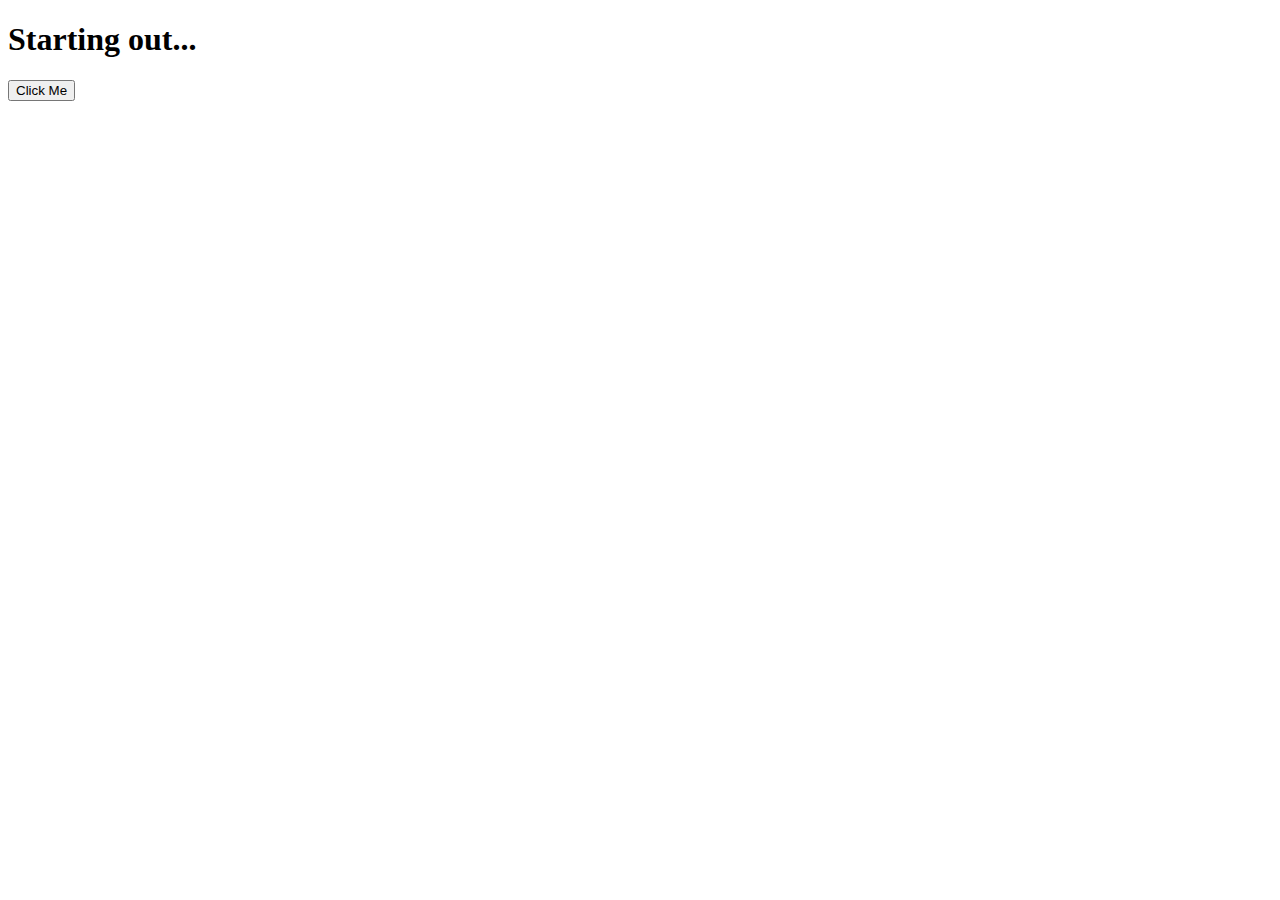
==== index.html @ 724d638e "negative feedback function" ====
<!DOCTYPE html>
<html>

<head>
    <meta charset="utf-8" />
    <meta http-equiv="X-UA-Compatible" content="IE=edge">
    <title>Review Modal Boilerplate</title>
    <meta name="viewport" content="width=device-width, initial-scale=1">
    <script src="https://code.jquery.com/jquery-3.3.1.slim.min.js" integrity="sha256-3edrmyuQ0w65f8gfBsqowzjJe2iM6n0nKciPUp8y+7E="
        crossorigin="anonymous"></script>
    <script src="js/vex.combined.min.js"></script>
    <link rel="stylesheet" href="css/vex.css" />
    <link rel="stylesheet" href="css/vex-theme-default.css" />
    <style>
        .roseModal {
            text-align: center;
        }

        .roseModal .schoolOpt a {
            text-decoration: none;
            color: red;
        }

        .roseModal .ratingBtn {
            font-size: 75px;
            margin: 10%;
        }
    </style>
</head>

<body>
    <h1>Starting out...</h1>
    <div>
        <button id="clickMe">
            Click Me
        </button>
    </div>
    <script defer>
        function openModal() {
            vex.defaultOptions.className = 'vex-theme-default'

            vex.open({
                unsafeContent: ['<div class="roseModal">',
                    '<h2>',
                    'How has your experience been with Rose Academies?',
                    '</h2>',
                    '<br />',
                    '<p>',
                    '<span class="ratingBtn" id="nope">😑</span>',
                    '<span class="ratingBtn" id="yup">🤩</span>',
                    '</p>',
                    '</div>'
                ].join('')
            });
        };

        function chooseSchool() {
            vex.closeAll();
            vex.open({
                unsafeContent: ['<div class="roseModal">',
                    '<h2>',
                    "We'd love to hear your experience!",
                    '</h2>',
                    '<h4>',
                    'Which Rose location did you attend most recently?',
                    '</h4>',
                    '<p class="schoolOpt" id="CRA"><a href="https://shorturl.at/stwIQ" target="_blank" rel="noopener">Canyon Rose</a></p>',
                    '<p class="schoolOpt" id="CRAE"><a href="https://shorturl.at/BEMT5" target="_blank" rel="noopener">Canyon Rose East</a></p>',
                    '<p class="schoolOpt" id="DRA"><a href="https://shorturl.at/fJO03" target="_blank" rel="noopener">Desert Rose</a></p>',
                    '<p class="schoolOpt" id="MRA"><a href="https://shorturl.at/gmnHR" target="_blank" rel="noopener">Mountain Rose </a></p>',
                    '<p class="schoolOpt" id="PRA"><a href="https://shorturl.at/buCIM" target="_blank" rel="noopener">Pima Rose</a></p>',
                    '</div>'
                ].join('')
            });
        }

        $('body').on('click', '#clickMe', openModal);

        // TODO: replace this function with what you want negative feedback to do?
        function bad() {
            vex.closeAll();
            vex.open({
                unsafeContent: ['<div class="roseModal">',
                    '<h2>',
                    "OH NO!",
                    '</h2>',
                    '<h4>',
                    'We are sorry to hear you had a bad experience. Would you be willingly to share your thoughts on how we can improve?',
                    '</h4>',
                    '<p class="schoolOpt" id="callNow"><a tel="520.797.4884">Call Now</a></p>',
                    '<p class="schoolOpt" id="emailNow"><a href="mailto:contactus@rosemanagement.com">Message Us</a></p>',
                    '</div>'
                ].join('')
            });
        }

        $('body').on('click', '#nope', bad);
        $('body').on('click', '#yup', chooseSchool);
    </script>
</body>

</html>
---- css/vex.css ----
@-webkit-keyframes vex-fadein {
  0% {
    opacity: 0; }
  100% {
    opacity: 1; } }

@keyframes vex-fadein {
  0% {
    opacity: 0; }
  100% {
    opacity: 1; } }

@-webkit-keyframes vex-fadeout {
  0% {
    opacity: 1; }
  100% {
    opacity: 0; } }

@keyframes vex-fadeout {
  0% {
    opacity: 1; }
  100% {
    opacity: 0; } }

@-webkit-keyframes vex-rotation {
  0% {
    -webkit-transform: rotate(0deg);
    transform: rotate(0deg); }
  100% {
    -webkit-transform: rotate(359deg);
    transform: rotate(359deg); } }

@keyframes vex-rotation {
  0% {
    -webkit-transform: rotate(0deg);
    transform: rotate(0deg); }
  100% {
    -webkit-transform: rotate(359deg);
    transform: rotate(359deg); } }

.vex, .vex *, .vex *:before, .vex *:after {
  -moz-box-sizing: border-box;
  box-sizing: border-box; }

.vex {
  position: fixed;
  overflow: auto;
  -webkit-overflow-scrolling: touch;
  z-index: 1111;
  top: 0;
  right: 0;
  bottom: 0;
  left: 0; }

.vex-scrollbar-measure {
  position: absolute;
  top: -9999px;
  width: 50px;
  height: 50px;
  overflow: scroll; }

.vex-overlay {
  -webkit-animation: vex-fadein .5s;
  animation: vex-fadein .5s;
  position: fixed;
  z-index: 1111;
  background: rgba(0, 0, 0, 0.4);
  top: 0;
  right: 0;
  bottom: 0;
  left: 0; }

.vex-overlay.vex-closing {
  -webkit-animation: vex-fadeout .5s forwards;
  animation: vex-fadeout .5s forwards; }

.vex-content {
  -webkit-animation: vex-fadein .5s;
  animation: vex-fadein .5s;
  background: #fff; }

.vex.vex-closing .vex-content {
  -webkit-animation: vex-fadeout .5s forwards;
  animation: vex-fadeout .5s forwards; }

.vex-close:before {
  font-family: Arial, sans-serif;
  content: "\00D7"; }

.vex-dialog-form {
  margin: 0; }

.vex-dialog-button {
  text-rendering: optimizeLegibility;
  -webkit-appearance: none;
  -moz-appearance: none;
  appearance: none;
  cursor: pointer;
  -webkit-tap-highlight-color: transparent; }

.vex-loading-spinner {
  -webkit-animation: vex-rotation .7s linear infinite;
  animation: vex-rotation .7s linear infinite;
  box-shadow: 0 0 1em rgba(0, 0, 0, 0.1);
  position: fixed;
  z-index: 1112;
  margin: auto;
  top: 0;
  right: 0;
  bottom: 0;
  left: 0;
  height: 2em;
  width: 2em;
  background: #fff; }

body.vex-open {
  overflow: hidden; }
---- css/vex-theme-default.css ----
@-webkit-keyframes vex-flyin {
  0% {
    opacity: 0;
    -webkit-transform: translateY(-40px);
    transform: translateY(-40px); }
  100% {
    opacity: 1;
    -webkit-transform: translateY(0);
    transform: translateY(0); } }

@keyframes vex-flyin {
  0% {
    opacity: 0;
    -webkit-transform: translateY(-40px);
    transform: translateY(-40px); }
  100% {
    opacity: 1;
    -webkit-transform: translateY(0);
    transform: translateY(0); } }

@-webkit-keyframes vex-flyout {
  0% {
    opacity: 1;
    -webkit-transform: translateY(0);
    transform: translateY(0); }
  100% {
    opacity: 0;
    -webkit-transform: translateY(-40px);
    transform: translateY(-40px); } }

@keyframes vex-flyout {
  0% {
    opacity: 1;
    -webkit-transform: translateY(0);
    transform: translateY(0); }
  100% {
    opacity: 0;
    -webkit-transform: translateY(-40px);
    transform: translateY(-40px); } }

@-webkit-keyframes vex-pulse {
  0% {
    box-shadow: inset 0 0 0 300px transparent; }
  70% {
    box-shadow: inset 0 0 0 300px rgba(255, 255, 255, 0.25); }
  100% {
    box-shadow: inset 0 0 0 300px transparent; } }

@keyframes vex-pulse {
  0% {
    box-shadow: inset 0 0 0 300px transparent; }
  70% {
    box-shadow: inset 0 0 0 300px rgba(255, 255, 255, 0.25); }
  100% {
    box-shadow: inset 0 0 0 300px transparent; } }

.vex.vex-theme-default {
  padding-top: 160px;
  padding-bottom: 160px; }
  .vex.vex-theme-default.vex-closing .vex-content {
    -webkit-animation: vex-flyout .5s forwards;
    animation: vex-flyout .5s forwards; }
  .vex.vex-theme-default .vex-content {
    -webkit-animation: vex-flyin .5s;
    animation: vex-flyin .5s; }
  .vex.vex-theme-default .vex-content {
    border-radius: 5px;
    font-family: "Helvetica Neue", sans-serif;
    background: #f0f0f0;
    color: #444;
    padding: 1em;
    position: relative;
    margin: 0 auto;
    max-width: 100%;
    width: 450px;
    font-size: 1.1em;
    line-height: 1.5em; }
    .vex.vex-theme-default .vex-content h1, .vex.vex-theme-default .vex-content h2, .vex.vex-theme-default .vex-content h3, .vex.vex-theme-default .vex-content h4, .vex.vex-theme-default .vex-content h5, .vex.vex-theme-default .vex-content h6, .vex.vex-theme-default .vex-content p, .vex.vex-theme-default .vex-content ul, .vex.vex-theme-default .vex-content li {
      color: inherit; }
  .vex.vex-theme-default .vex-close {
    border-radius: 5px;
    position: absolute;
    top: 0;
    right: 0;
    cursor: pointer; }
    .vex.vex-theme-default .vex-close:before {
      border-radius: 3px;
      position: absolute;
      content: "\00D7";
      font-size: 26px;
      font-weight: normal;
      line-height: 31px;
      height: 30px;
      width: 30px;
      text-align: center;
      top: 3px;
      right: 3px;
      color: #bbb;
      background: transparent; }
    .vex.vex-theme-default .vex-close:hover:before, .vex.vex-theme-default .vex-close:active:before {
      color: #777;
      background: #e0e0e0; }
  .vex.vex-theme-default .vex-dialog-form .vex-dialog-message {
    margin-bottom: .5em; }
  .vex.vex-theme-default .vex-dialog-form .vex-dialog-input {
    margin-bottom: 1em; }
    .vex.vex-theme-default .vex-dialog-form .vex-dialog-input select, .vex.vex-theme-default .vex-dialog-form .vex-dialog-input textarea, .vex.vex-theme-default .vex-dialog-form .vex-dialog-input input[type="date"], .vex.vex-theme-default .vex-dialog-form .vex-dialog-input input[type="datetime"], .vex.vex-theme-default .vex-dialog-form .vex-dialog-input input[type="datetime-local"], .vex.vex-theme-default .vex-dialog-form .vex-dialog-input input[type="email"], .vex.vex-theme-default .vex-dialog-form .vex-dialog-input input[type="month"], .vex.vex-theme-default .vex-dialog-form .vex-dialog-input input[type="number"], .vex.vex-theme-default .vex-dialog-form .vex-dialog-input input[type="password"], .vex.vex-theme-default .vex-dialog-form .vex-dialog-input input[type="search"], .vex.vex-theme-default .vex-dialog-form .vex-dialog-input input[type="tel"], .vex.vex-theme-default .vex-dialog-form .vex-dialog-input input[type="text"], .vex.vex-theme-default .vex-dialog-form .vex-dialog-input input[type="time"], .vex.vex-theme-default .vex-dialog-form .vex-dialog-input input[type="url"], .vex.vex-theme-default .vex-dialog-form .vex-dialog-input input[type="week"] {
      border-radius: 3px;
      background: #fff;
      width: 100%;
      padding: .25em .67em;
      border: 0;
      font-family: inherit;
      font-weight: inherit;
      font-size: inherit;
      min-height: 2.5em;
      margin: 0 0 .25em; }
      .vex.vex-theme-default .vex-dialog-form .vex-dialog-input select:focus, .vex.vex-theme-default .vex-dialog-form .vex-dialog-input textarea:focus, .vex.vex-theme-default .vex-dialog-form .vex-dialog-input input[type="date"]:focus, .vex.vex-theme-default .vex-dialog-form .vex-dialog-input input[type="datetime"]:focus, .vex.vex-theme-default .vex-dialog-form .vex-dialog-input input[type="datetime-local"]:focus, .vex.vex-theme-default .vex-dialog-form .vex-dialog-input input[type="email"]:focus, .vex.vex-theme-default .vex-dialog-form .vex-dialog-input input[type="month"]:focus, .vex.vex-theme-default .vex-dialog-form .vex-dialog-input input[type="number"]:focus, .vex.vex-theme-default .vex-dialog-form .vex-dialog-input input[type="password"]:focus, .vex.vex-theme-default .vex-dialog-form .vex-dialog-input input[type="search"]:focus, .vex.vex-theme-default .vex-dialog-form .vex-dialog-input input[type="tel"]:focus, .vex.vex-theme-default .vex-dialog-form .vex-dialog-input input[type="text"]:focus, .vex.vex-theme-default .vex-dialog-form .vex-dialog-input input[type="time"]:focus, .vex.vex-theme-default .vex-dialog-form .vex-dialog-input input[type="url"]:focus, .vex.vex-theme-default .vex-dialog-form .vex-dialog-input input[type="week"]:focus {
        box-shadow: inset 0 0 0 2px #8dbdf1;
        outline: none; }
  .vex.vex-theme-default .vex-dialog-form .vex-dialog-buttons {
    *zoom: 1; }
    .vex.vex-theme-default .vex-dialog-form .vex-dialog-buttons:after {
      content: "";
      display: table;
      clear: both; }
  .vex.vex-theme-default .vex-dialog-button {
    border-radius: 3px;
    border: 0;
    float: right;
    margin: 0 0 0 .5em;
    font-family: inherit;
    text-transform: uppercase;
    letter-spacing: .1em;
    font-size: .8em;
    line-height: 1em;
    padding: .75em 2em; }
    .vex.vex-theme-default .vex-dialog-button.vex-last {
      margin-left: 0; }
    .vex.vex-theme-default .vex-dialog-button:focus {
      -webkit-animation: vex-pulse 1.1s infinite;
      animation: vex-pulse 1.1s infinite;
      outline: none; }
      @media (max-width: 568px) {
        .vex.vex-theme-default .vex-dialog-button:focus {
          -webkit-animation: none;
          animation: none; } }
    .vex.vex-theme-default .vex-dialog-button.vex-dialog-button-primary {
      background: #3288e6;
      color: #fff; }
    .vex.vex-theme-default .vex-dialog-button.vex-dialog-button-secondary {
      background: #e0e0e0;
      color: #777; }

.vex-loading-spinner.vex-theme-default {
  box-shadow: 0 0 0 0.5em #f0f0f0, 0 0 1px 0.5em rgba(0, 0, 0, 0.3);
  border-radius: 100%;
  background: #f0f0f0;
  border: .2em solid transparent;
  border-top-color: #bbb;
  top: -1.1em;
  bottom: auto; }
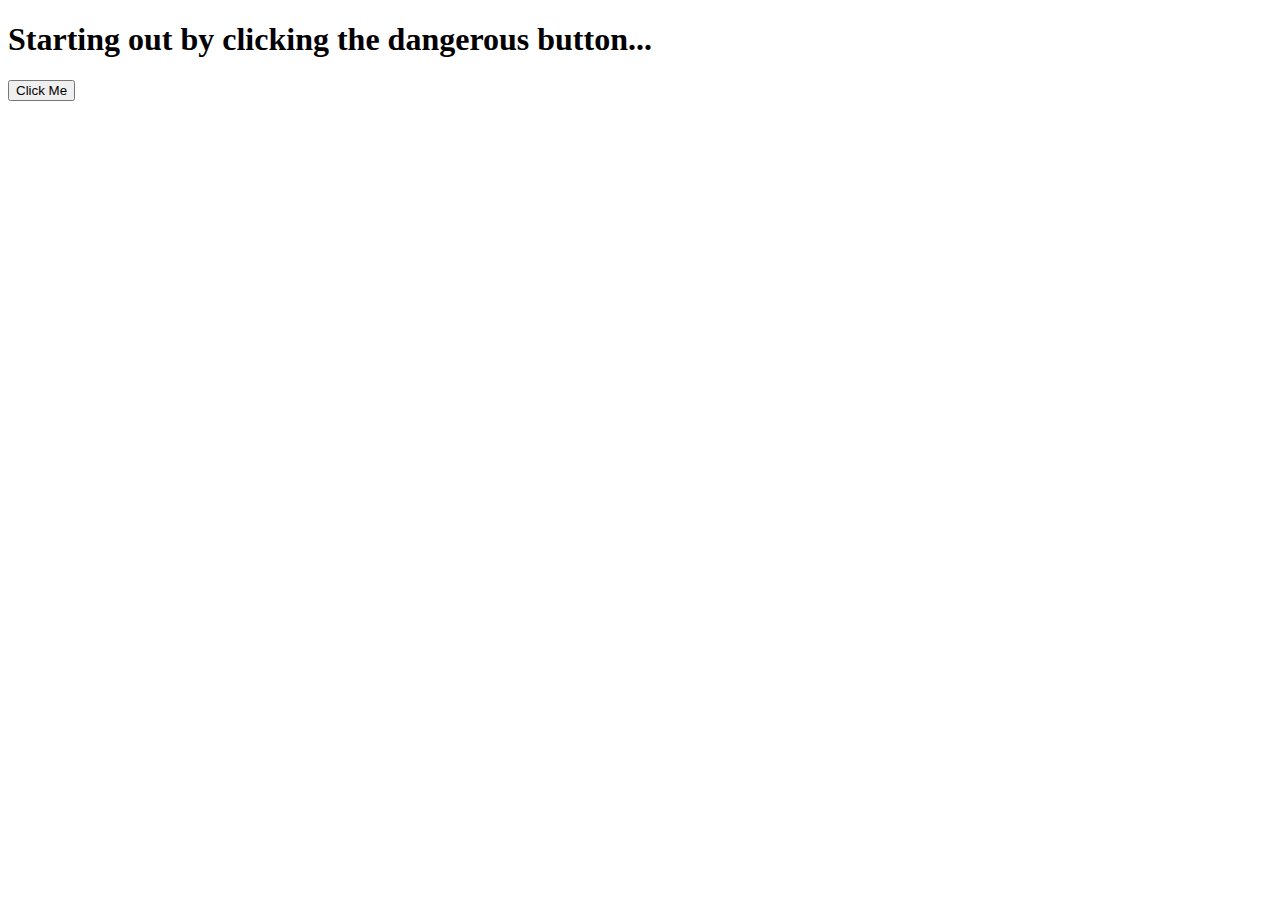
==== commit 5caba6ba: "refactor for multipurpose" ====
--- a/index.html
+++ b/index.html
@@ -11,92 +11,18 @@
     <script src="js/vex.combined.min.js"></script>
     <link rel="stylesheet" href="css/vex.css" />
     <link rel="stylesheet" href="css/vex-theme-default.css" />
-    <style>
-        .roseModal {
-            text-align: center;
-        }
-
-        .roseModal .schoolOpt a {
-            text-decoration: none;
-            color: red;
-        }
-
-        .roseModal .ratingBtn {
-            font-size: 75px;
-            margin: 10%;
-        }
-    </style>
+    <link rel="stylesheet" href="css/app.css">
 </head>
 
 <body>
-    <h1>Starting out...</h1>
+    <h1>Starting out by clicking the dangerous button...</h1>
     <div>
         <button id="clickMe">
             Click Me
         </button>
     </div>
-    <script defer>
-        function openModal() {
-            vex.defaultOptions.className = 'vex-theme-default'
 
-            vex.open({
-                unsafeContent: ['<div class="roseModal">',
-                    '<h2>',
-                    'How has your experience been with Rose Academies?',
-                    '</h2>',
-                    '<br />',
-                    '<p>',
-                    '<span class="ratingBtn" id="nope">😑</span>',
-                    '<span class="ratingBtn" id="yup">🤩</span>',
-                    '</p>',
-                    '</div>'
-                ].join('')
-            });
-        };
-
-        function chooseSchool() {
-            vex.closeAll();
-            vex.open({
-                unsafeContent: ['<div class="roseModal">',
-                    '<h2>',
-                    "We'd love to hear your experience!",
-                    '</h2>',
-                    '<h4>',
-                    'Which Rose location did you attend most recently?',
-                    '</h4>',
-                    '<p class="schoolOpt" id="CRA"><a href="https://shorturl.at/stwIQ" target="_blank" rel="noopener">Canyon Rose</a></p>',
-                    '<p class="schoolOpt" id="CRAE"><a href="https://shorturl.at/BEMT5" target="_blank" rel="noopener">Canyon Rose East</a></p>',
-                    '<p class="schoolOpt" id="DRA"><a href="https://shorturl.at/fJO03" target="_blank" rel="noopener">Desert Rose</a></p>',
-                    '<p class="schoolOpt" id="MRA"><a href="https://shorturl.at/gmnHR" target="_blank" rel="noopener">Mountain Rose </a></p>',
-                    '<p class="schoolOpt" id="PRA"><a href="https://shorturl.at/buCIM" target="_blank" rel="noopener">Pima Rose</a></p>',
-                    '</div>'
-                ].join('')
-            });
-        }
-
-        $('body').on('click', '#clickMe', openModal);
-
-        // TODO: replace this function with what you want negative feedback to do?
-        function bad() {
-            vex.closeAll();
-            vex.open({
-                unsafeContent: ['<div class="roseModal">',
-                    '<h2>',
-                    "OH NO!",
-                    '</h2>',
-                    '<h4>',
-                    'We are sorry to hear you had a bad experience. Would you be willingly to share your thoughts on how we can improve?',
-                    '</h4>',
-                    '<p class="schoolOpt" id="callNow"><a tel="520.797.4884">Call Now</a></p>',
-                    '<p class="schoolOpt" id="emailNow"><a href="mailto:contactus@rosemanagement.com">Message Us</a></p>',
-                    '</div>'
-                ].join('')
-            });
-        }
-
-        $('body').on('click', '#nope', bad);
-        $('body').on('click', '#yup', chooseSchool);
-    </script>
+    <script src="js/app.js"></script>
 </body>
 
 </html>--- a/css/app.css
+++ b/css/app.css
@@ -0,0 +1,13 @@
+.myModal {
+    text-align: center;
+}
+
+.myModal .myOpt a {
+    text-decoration: none;
+    color: red;
+}
+
+.myModal .ratingBtn {
+    font-size: 75px;
+    margin: 10%;
+}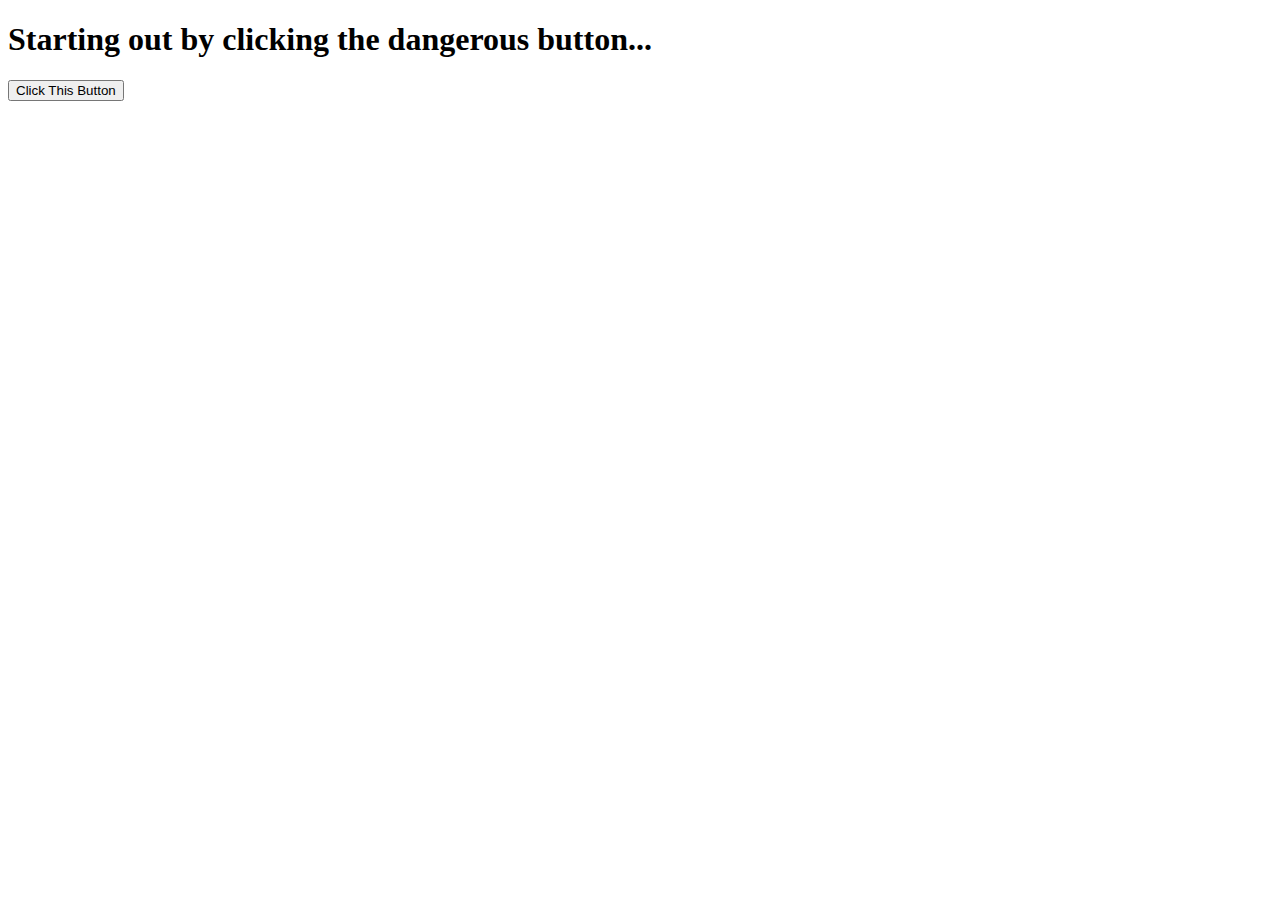
==== commit e7ad3e27: "updated links and vars" ====
--- a/index.html
+++ b/index.html
@@ -12,17 +12,17 @@
     <link rel="stylesheet" href="css/vex.css" />
     <link rel="stylesheet" href="css/vex-theme-default.css" />
     <link rel="stylesheet" href="css/app.css">
+    <script async src="js/app.js"></script>
 </head>
 
 <body>
     <h1>Starting out by clicking the dangerous button...</h1>
     <div>
         <button id="clickMe">
-            Click Me
+            Click This Button
         </button>
     </div>
 
-    <script src="js/app.js"></script>
 </body>
 
 </html>--- a/css/app.css
+++ b/css/app.css
@@ -4,7 +4,7 @@
 
 .myModal .myOpt a {
     text-decoration: none;
-    color: red;
+    color: #a3d600;
 }
 
 .myModal .ratingBtn {
